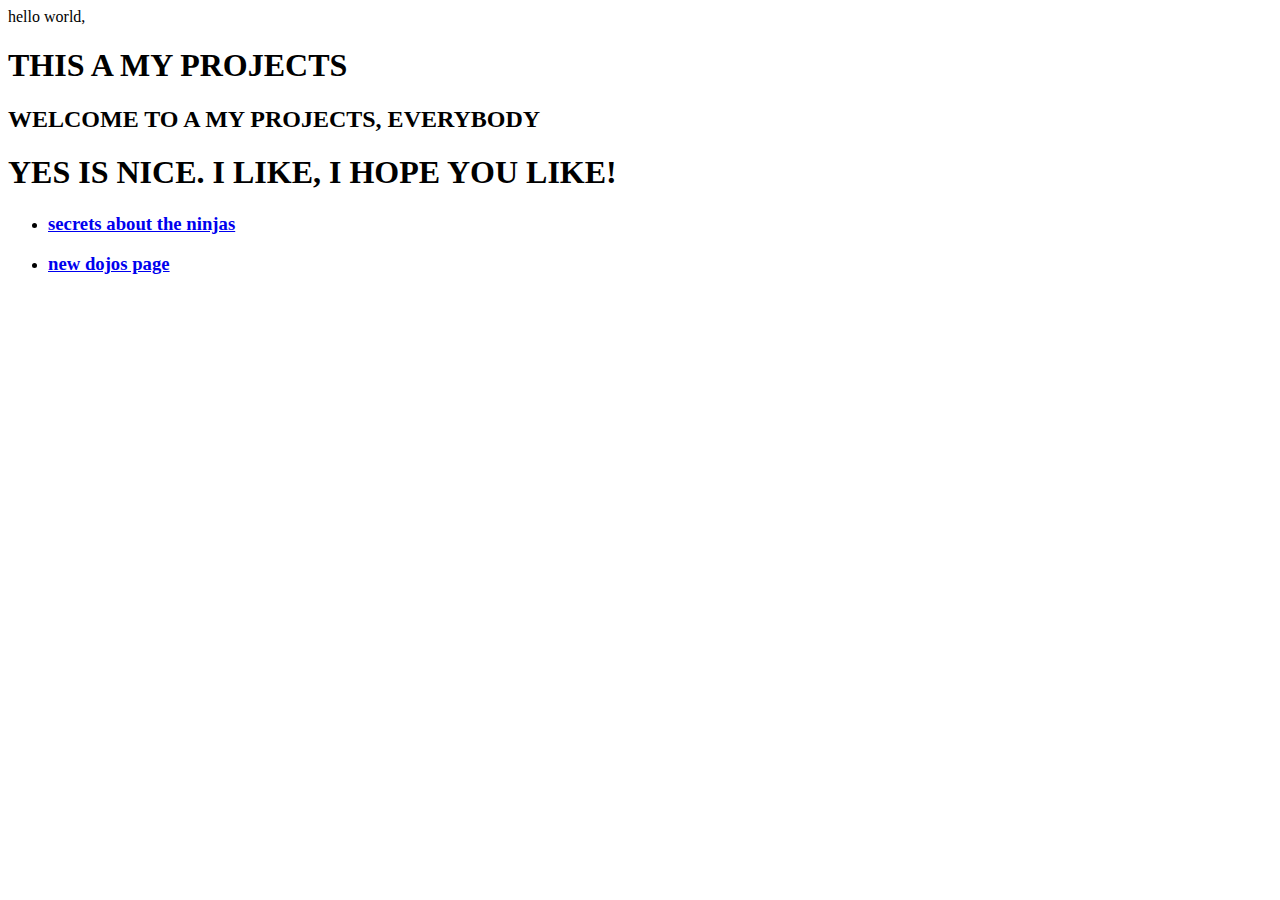
==== node_server1/index.html @ c821db9a "commit 1 - serves sample pages & accepts configurable constant port number" ====
<!DOCTYPE html>
<!--[if lt IE 7]>      <html class="no-js lt-ie9 lt-ie8 lt-ie7"> <![endif]-->
<!--[if IE 7]>         <html class="no-js lt-ie9 lt-ie8"> <![endif]-->
<!--[if IE 8]>         <html class="no-js lt-ie9"> <![endif]-->
<!--[if gt IE 8]><!--> <html class="no-js"> <!--<![endif]-->
    <head>
        <meta charset="utf-8">
        <meta http-equiv="X-UA-Compatible" content="IE=edge">
        <title>Welcome to the Page Currently Serving as Index</title>
        <meta name="description" content="">
        <meta name="viewport" content="width=device-width, initial-scale=1">
    </head>
    <body>
        <!--[if lt IE 7]>
            <p class="browsehappy">You are using an <strong>outdated</strong> browser. Please <a href="#">upgrade your browser</a> to improve your experience.</p>
        <![endif]-->
        hello world,
        <h1>THIS A MY PROJECTS</h1>
        <H2>WELCOME TO A MY PROJECTS, EVERYBODY</H2>
        <H1>YES IS NICE. I LIKE, I HOPE YOU LIKE!</H1> 
        <ul class='classyAF'>
            <li><h3><a href='/ninjas'>secrets about the ninjas</a></h3></li>
            <li><h3><a href="/dojos/new">new dojos page</a></h3></li>
        </ul>

    </body>
</html>
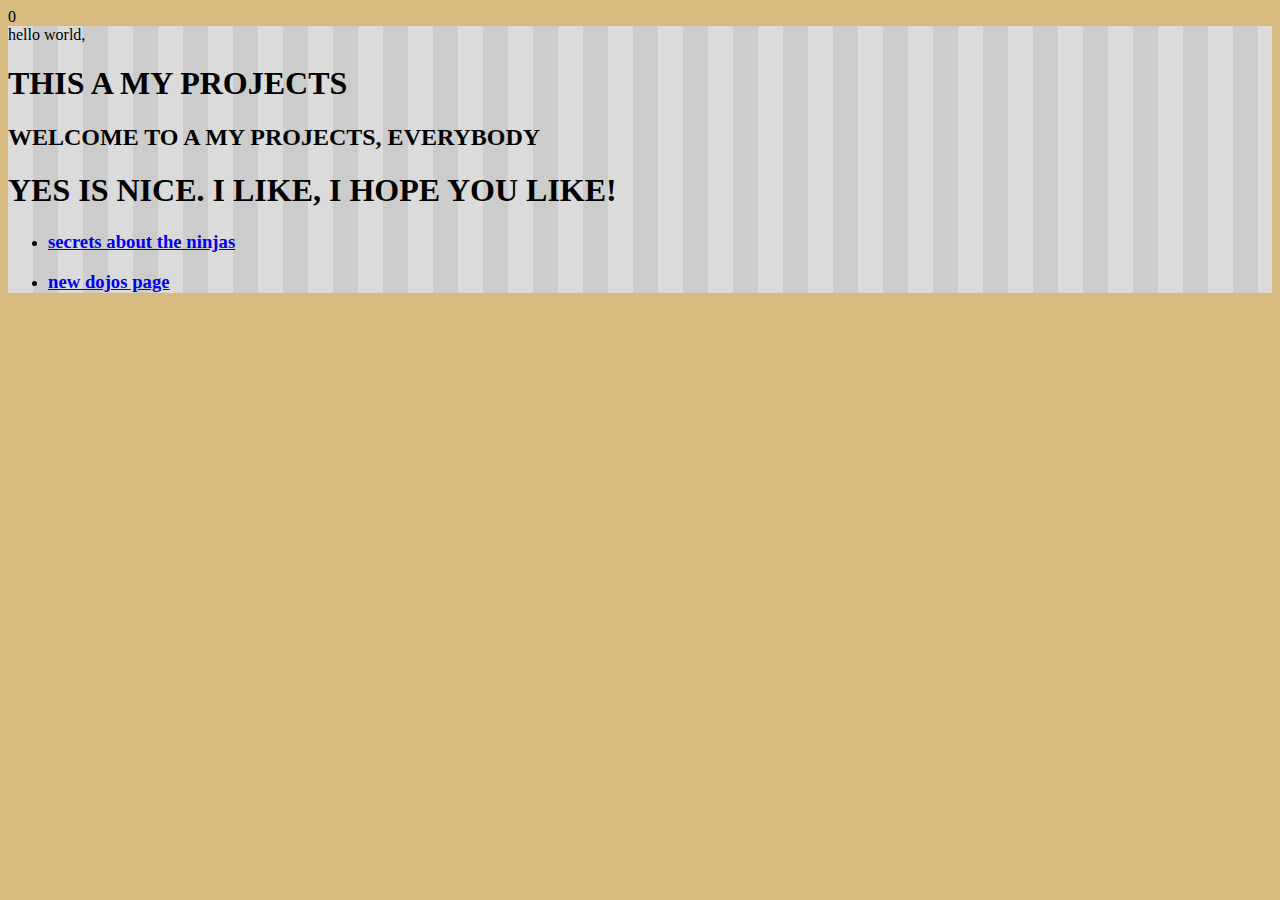
==== commit b6f93511: "serving css now" ====
--- a/node_server1/index.html
+++ b/node_server1/index.html
@@ -9,19 +9,19 @@
         <title>Welcome to the Page Currently Serving as Index</title>
         <meta name="description" content="">
         <meta name="viewport" content="width=device-width, initial-scale=1">
+        <link rel="stylesheet" href="css/style.css">0
     </head>
     <body>
-        <!--[if lt IE 7]>
-            <p class="browsehappy">You are using an <strong>outdated</strong> browser. Please <a href="#">upgrade your browser</a> to improve your experience.</p>
-        <![endif]-->
-        hello world,
-        <h1>THIS A MY PROJECTS</h1>
-        <H2>WELCOME TO A MY PROJECTS, EVERYBODY</H2>
-        <H1>YES IS NICE. I LIKE, I HOPE YOU LIKE!</H1> 
-        <ul class='classyAF'>
-            <li><h3><a href='/ninjas'>secrets about the ninjas</a></h3></li>
-            <li><h3><a href="/dojos/new">new dojos page</a></h3></li>
-        </ul>
+        <div class='classyAF'>
+            hello world,
+            <h1>THIS A MY PROJECTS</h1>
+            <H2>WELCOME TO A MY PROJECTS, EVERYBODY</H2>
+            <H1>YES IS NICE. I LIKE, I HOPE YOU LIKE!</H1> 
+            <ul>
+                <li><h3><a href='/ninjas'>secrets about the ninjas</a></h3></li>
+                <li><h3><a href="/dojos/new">new dojos page</a></h3></li>
+            </ul>
+        </div>
 
     </body>
 </html>--- a/node_server1/css/style.css
+++ b/node_server1/css/style.css
@@ -0,0 +1,40 @@
+body {
+    background-color: #D7BA7D;
+}
+table{
+    width: 80%;
+    border: 1px groove darkolivegreen;
+    margin: 25px auto;
+}
+thead {
+    background-color: lightskyblue;
+}
+tbody {
+    text-align: center;
+}
+tbody > tr:nth-child(even){
+    background-color: lightgray;
+}
+th, td {
+    height: 10px;
+}
+textarea{
+    display: block;
+}
+.messages, p{
+    color: red;
+    font-weight: bold;
+}
+
+.classyAF{
+    45deg;
+    background: linear-gradient(90deg, rgba(255,255,255,0.3) 50%, rgba(0,0,0,0) 50%, rgba(0,0,0,0) 0), #ccc;
+    background-size:50px auto;
+    }
+}
+
+#formclass {
+    width: 80%;
+    border: 1px groove darkolivegreen;
+    margin: 25px auto;
+
